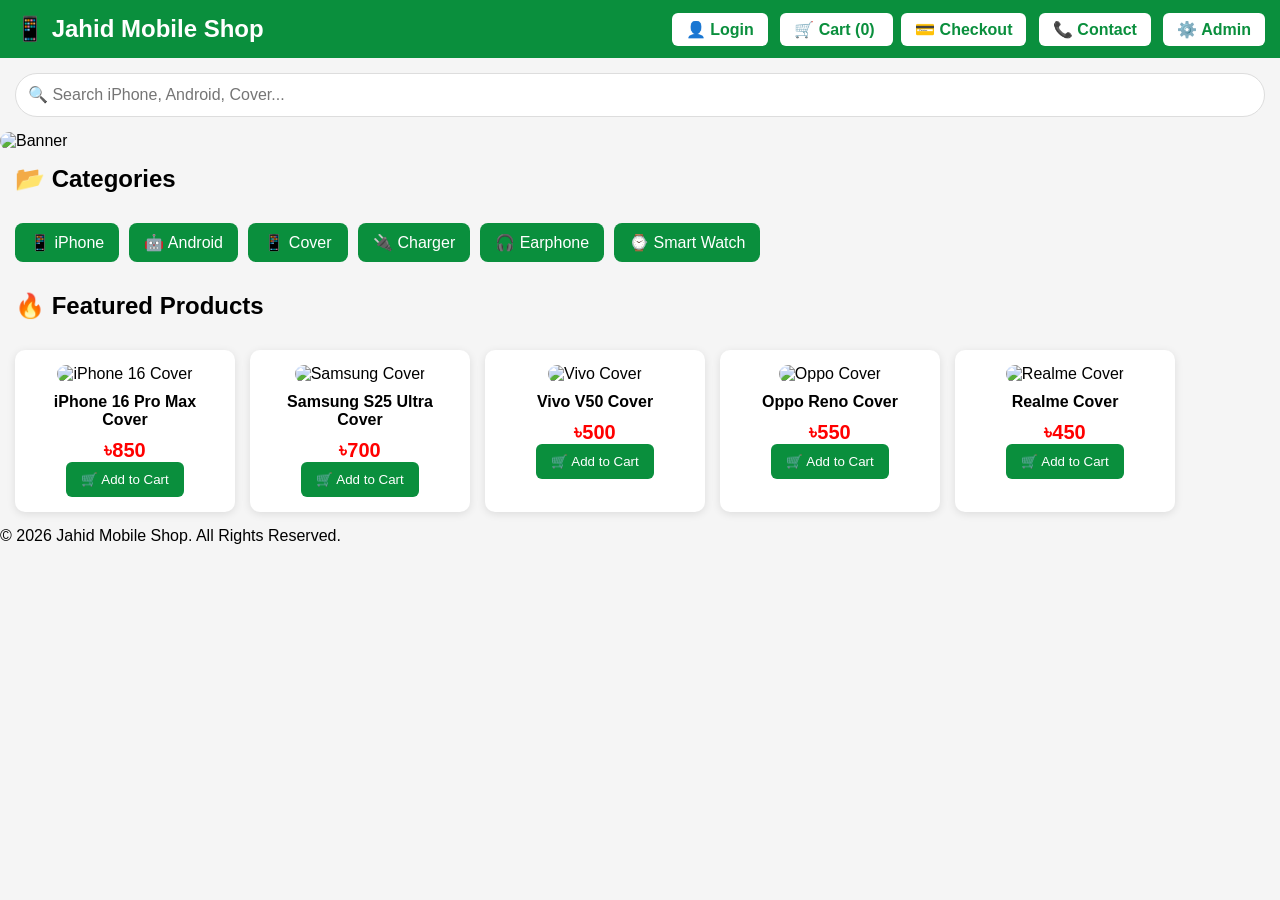
==== index.html @ 6d754131 "Add files via upload" ====
<!DOCTYPE html>
<html lang="en">

<head>

<meta charset="UTF-8">
<meta name="viewport" content="width=device-width, initial-scale=1.0">

<title>Jahid Mobile Shop</title>

<link rel="stylesheet" href="style.css">
<script src="script.js" defer></script>

</head>

<body>

<header class="header">

<div class="logo">
📱 Jahid Mobile Shop
</div>

<div class="icons">

<a href="login.html">👤 Login</a>

<a href="cart.html">
  
🛒 Cart (<span id="cartCount">0</span>)
</a>

<a href="checkout.html">💳 Checkout</a>

<a href="contact.html">📞 Contact</a>

<a href="admin.html">⚙️ Admin</a>

</div>

</header>

<div class="search-box">

<input
type="text"
id="searchInput"
placeholder="🔍 Search iPhone, Android, Cover...">

</div>

<div class="banner">

<img src="images/banner.jpg" alt="Banner">

</div>

<h2>📂 Categories</h2>

<div class="categories">

<div class="cat">📱 iPhone</div>

<div class="cat">🤖 Android</div>

<div class="cat">📱 Cover</div>

<div class="cat">🔌 Charger</div>

<div class="cat">🎧 Earphone</div>

<div class="cat">⌚ Smart Watch</div>

</div>

<h2>🔥 Featured Products</h2>

<div class="products">
  <div class="card">
<img src="images/iphone16-cover.jpg" alt="iPhone 16 Cover">
<h3>iPhone 16 Pro Max Cover</h3>
<p class="price">৳850</p>
<button onclick="buy('iPhone 16 Pro Max Cover',850)">🛒 Add to Cart</button>
</div>

<div class="card">
<img src="images/samsung-cover.jpg" alt="Samsung Cover">
<h3>Samsung S25 Ultra Cover</h3>
<p class="price">৳700</p>
<button onclick="buy('Samsung S25 Ultra Cover',700)">🛒 Add to Cart</button>
</div>

<div class="card">
<img src="images/vivo-cover.jpg" alt="Vivo Cover">
<h3>Vivo V50 Cover</h3>
<p class="price">৳500</p>
<button onclick="buy('Vivo V50 Cover',500)">🛒 Add to Cart</button>
</div>

<div class="card">
<img src="images/oppo-cover.jpg" alt="Oppo Cover">
<h3>Oppo Reno Cover</h3>
<p class="price">৳550</p>
<button onclick="buy('Oppo Reno Cover',550)">🛒 Add to Cart</button>
</div>

<div class="card">
<img src="images/realme-cover.jpg" alt="Realme Cover">
<h3>Realme Cover</h3>
<p class="price">৳450</p>
<button onclick="buy('Realme Cover',450)">🛒 Add to Cart</button>
</div>
  </div>

<footer>
 <p>© 2026 Jahid Mobile Shop. All Rights Reserved.</p>
</footer>

<script>

let cart = [];

function buy(name, price){

cart.push({name, price});

document.getElementById("cartCount").innerText = cart.length;

alert(name + " কার্টে যোগ হয়েছে");

}

const searchInput = document.getElementById("searchInput");

searchInput.addEventListener("keyup", function(){

let value = this.value.toLowerCase();

let cards = document.querySelectorAll(".card");

cards.forEach(function(card){

if(card.innerText.toLowerCase().includes(value)){

card.style.display = "block";

}else{

card.style.display = "none";

}

});

});

</script>

</body>
</html>
---- style.css ----
*{
    margin:0;
    padding:0;
    box-sizing:border-box;
    font-family:Arial,sans-serif;
}

body{
    background:#f5f5f5;
}

.header{
    background:#0a8f3d;
    color:#fff;
    padding:15px;
    display:flex;
    justify-content:space-between;
    align-items:center;
    position:sticky;
    top:0;
}

.logo{
    font-size:24px;
    font-weight:bold;
}

.icons button{
    padding:10px 15px;
    margin-left:5px;
    border:none;
    border-radius:8px;
    background:#fff;
    color:#0a8f3d;
    font-weight:bold;
    cursor:pointer;
}

.search-box{
    padding:15px;
}

.search-box input{
    width:100%;
    padding:12px;
    border-radius:30px;
    border:1px solid #ddd;
    font-size:16px;
}

.banner img{
    width:100%;
    height:200px;
    object-fit:cover;
    border-radius:12px;
}

h2{
    margin:15px;
}

.categories{
    display:flex;
    gap:10px;
    overflow:auto;
    padding:15px;
}

.cat{
    min-width:100px;
    background:#0a8f3d;
    color:#fff;
    padding:15px;
    border-radius:10px;
    text-align:center;
    cursor:pointer;
}

.products{
    display:grid;
    grid-template-columns:repeat(2,1fr);
    gap:15px;
    padding:15px;
}

.card{
    background:#fff;
    border-radius:12px;
    overflow:hidden;
    box-shadow:0 2px 8px rgba(0,0,0,.1);
}

.card img{
    width:100%;
    height:180px;
    object-fit:cover;
}

.card h3{
    padding:10px;
    font-size:16px;
}

.price{
    color:#0a8f3d;
    font-size:18px;
    font-weight:bold;
    padding:0 10px;
}

.buy{
    width:100%;
    padding:12px;
    border:none;
    background:#0a8f3d;
    color:#fff;
    cursor:pointer;
}
.icons a,
.icons button{
    background:#fff;
    color:#0a8f3d;
    padding:8px 14px;
    border:none;
    border-radius:6px;
    text-decoration:none;
    margin-left:8px;
    cursor:pointer;
    font-weight:bold;
}

.search{
    padding:15px;
}

.search input{
    width:100%;
    padding:12px;
    border:1px solid #ccc;
    border-radius:8px;
    font-size:16px;
}

.banner img{
    width:100%;
    border-radius:10px;
}

.title{
    margin:20px 15px 10px;
}

.categories{
    display:flex;
    flex-wrap:wrap;
    gap:10px;
    padding:15px;
}

.categories a,
.cat{
    background:#0a8f3d;
    color:#fff;
    padding:10px 15px;
    border-radius:8px;
    text-decoration:none;
}

.products{
    display:flex;
    flex-wrap:wrap;
    gap:15px;
    padding:15px;
}

.card{
    background:#fff;
    width:220px;
    border-radius:10px;
    padding:15px;
    text-align:center;
    box-shadow:0 2px 8px rgba(0,0,0,.1);
}

.card img{
    width:100%;
    border-radius:10px;
}

.price{
    color:red;
    font-size:20px;
    font-weight:bold;
}

.card button{
    background:#0a8f3d;
    color:#fff;
    border:none;
    padding:10px 15px;
    border-radius:6px;
    cursor:pointer;
}
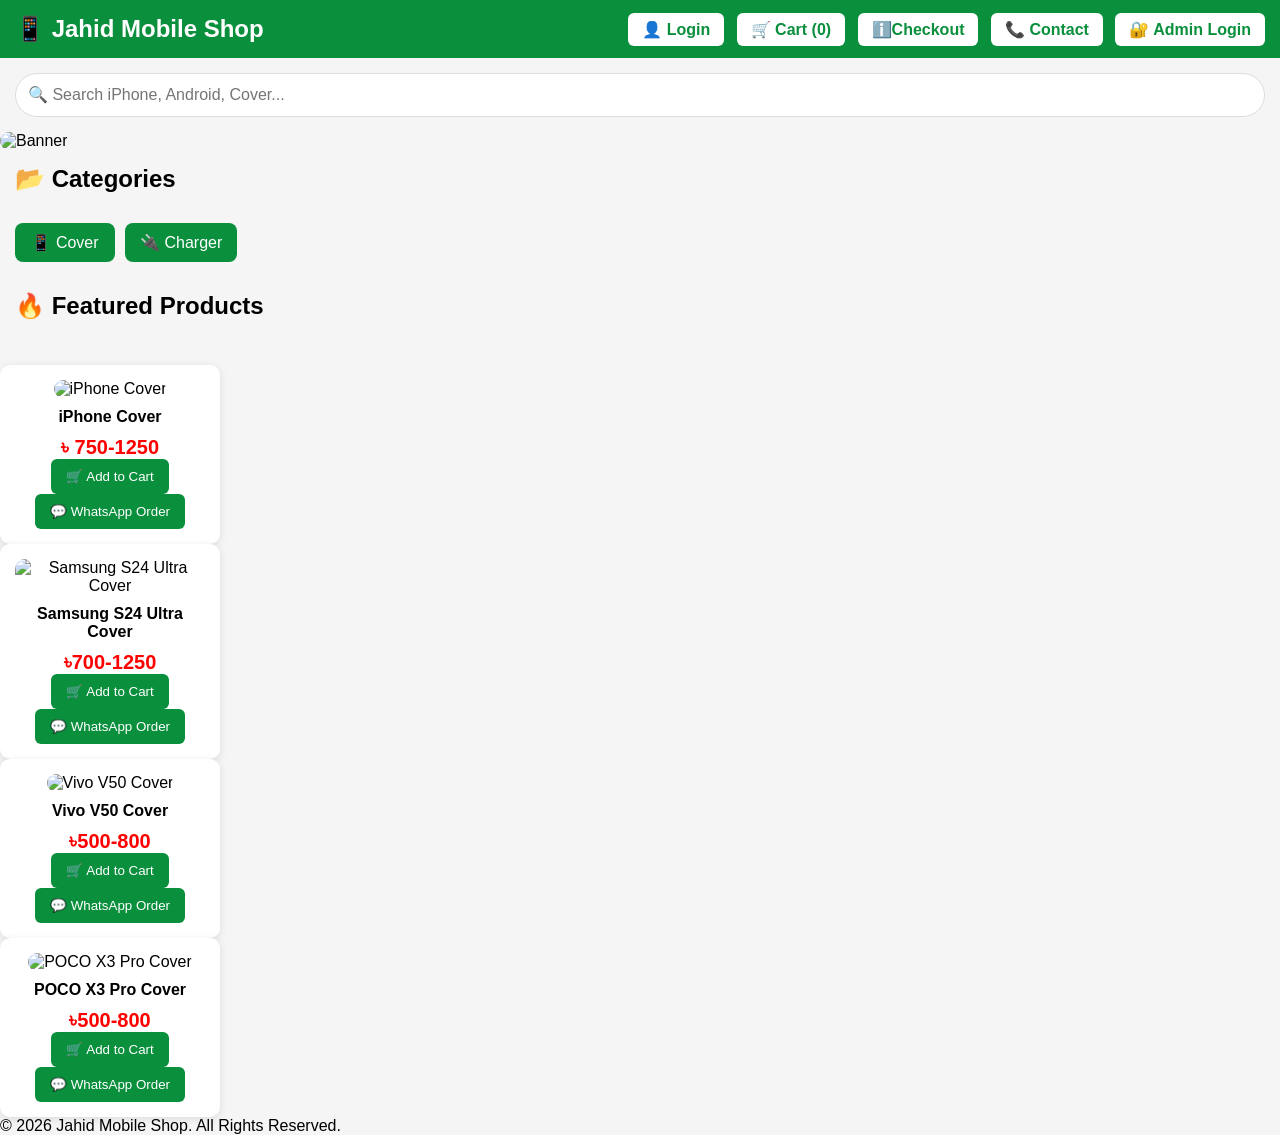
==== commit ce4fb20a: "Add files via upload" ====
--- a/index.html
+++ b/index.html
@@ -9,7 +9,7 @@
 <title>Jahid Mobile Shop</title>
 
 <link rel="stylesheet" href="style.css">
-<script src="script.js" defer></script>
+
 
 </head>
 
@@ -25,16 +25,13 @@
 
 <a href="login.html">👤 Login</a>
 
-<a href="cart.html">
-  
-🛒 Cart (<span id="cartCount">0</span>)
-</a>
+  <a href="cart.html">🛒 Cart (<span id="cartCount">0</span>)</a>
 
-<a href="checkout.html">💳 Checkout</a>
+<a href="checkout.html">ℹ️Checkout</a>
 
 <a href="contact.html">📞 Contact</a>
 
-<a href="admin.html">⚙️ Admin</a>
+<a href="login.html">🔐 Admin Login</a>
 
 </div>
 
@@ -59,102 +56,100 @@
 
 <div class="categories">
 
-<div class="cat">📱 iPhone</div>
-
-<div class="cat">🤖 Android</div>
 
 <div class="cat">📱 Cover</div>
 
 <div class="cat">🔌 Charger</div>
 
-<div class="cat">🎧 Earphone</div>
 
-<div class="cat">⌚ Smart Watch</div>
 
 </div>
 
 <h2>🔥 Featured Products</h2>
 
-<div class="products">
+<div id="products" class="products"></div>
+  
+  
+ <div class="card">
+  <img src="images/iphone-cover.jpg" alt="iPhone  Cover">
+  <h3>iPhone Cover</h3>
+  <p class="price">৳ 750-1250</p>
+  <button onclick="buy('iPhone 16 Pro Max Cover',850)">🛒 Add to Cart</button>
+  <button onclick="window.open('https://wa.me/8801XXXXXXXXX?text=আমি iPhone 16 Pro Max Cover অর্ডার করতে চাই')">💬 WhatsApp Order</button>
+</div>
+<div class="card">
+  <img src="images/s24-cover.jpg" alt="Samsung S24 Ultra Cover">
+  <h3>Samsung S24 Ultra Cover</h3>
+  <p class="price">৳700-1250</p>
+  <button onclick="buy('Samsung S24 Ultra Cover',700)">🛒 Add to Cart</button>
+  <button onclick="window.open('https://wa.me/8801XXXXXXXXX?text=আমি Samsung S24 Ultra Cover অর্ডার করতে চাই')">💬 WhatsApp Order</button>
+</div>
+<div class="card">
+  <img src="images/vivo-v50-cover.jpg" alt="Vivo V50 Cover">
+  <h3>Vivo V50 Cover</h3>
+  <p class="price">৳500-800</p>
+  <button onclick="buy('Vivo V50 Cover',500)">🛒 Add to Cart</button>
+  <button onclick="window.open('https://wa.me/8801XXXXXXXXX?text=আমি Vivo V50 Cover অর্ডার করতে চাই')">💬 WhatsApp Order</button>
+</div>
   <div class="card">
-<img src="images/iphone16-cover.jpg" alt="iPhone 16 Cover">
-<h3>iPhone 16 Pro Max Cover</h3>
-<p class="price">৳850</p>
-<button onclick="buy('iPhone 16 Pro Max Cover',850)">🛒 Add to Cart</button>
+  <img src="images/POCO X3 Pro cover.jpg" alt="POCO X3 Pro Cover">
+  <h3>POCO X3 Pro Cover</h3>
+  <p class="price">৳500-800</p>
+  <button onclick="buy('POCO X3 Pro ',500)">🛒 Add to Cart</button>
+  <button onclick="window.open('https://wa.me/8801XXXXXXXXX?text=আমি POCO X3 Pro Cover অর্ডার করতে চাই')">💬 WhatsApp Order</button>
 </div>
-
-<div class="card">
-<img src="images/samsung-cover.jpg" alt="Samsung Cover">
-<h3>Samsung S25 Ultra Cover</h3>
-<p class="price">৳700</p>
-<button onclick="buy('Samsung S25 Ultra Cover',700)">🛒 Add to Cart</button>
-</div>
-
-<div class="card">
-<img src="images/vivo-cover.jpg" alt="Vivo Cover">
-<h3>Vivo V50 Cover</h3>
-<p class="price">৳500</p>
-<button onclick="buy('Vivo V50 Cover',500)">🛒 Add to Cart</button>
-</div>
-
-<div class="card">
-<img src="images/oppo-cover.jpg" alt="Oppo Cover">
-<h3>Oppo Reno Cover</h3>
-<p class="price">৳550</p>
-<button onclick="buy('Oppo Reno Cover',550)">🛒 Add to Cart</button>
-</div>
-
-<div class="card">
-<img src="images/realme-cover.jpg" alt="Realme Cover">
-<h3>Realme Cover</h3>
-<p class="price">৳450</p>
-<button onclick="buy('Realme Cover',450)">🛒 Add to Cart</button>
-</div>
-  </div>
+  
 
 <footer>
  <p>© 2026 Jahid Mobile Shop. All Rights Reserved.</p>
 </footer>
+<script type="module">
+  // Import the functions you need from the SDKs you need
+  import { initializeApp } from "https://www.gstatic.com/firebasejs/12.16.0/firebase-app.js";
+  import { getFirestore, collection, getDocs } from "https://www.gstatic.com/firebasejs/12.16.0/firebase-firestore.js"; // TODO: Add SDKs for Firebase products that you want to use
+  // https://firebase.google.com/docs/web/setup#available-libraries
 
-<script>
+  // Your web app's Firebase configuration
+  // For Firebase JS SDK v7.20.0 and later, measurementId is optional
+  const firebaseConfig = {
+    apiKey: "AIzaSyBdUsGHwAeVF-d8NQs40hEoGHhJmYirm-M",
+    authDomain: "jahid-mobile-shop.firebaseapp.com",
+    projectId: "jahid-mobile-shop",
+    storageBucket: "jahid-mobile-shop.firebasestorage.app",
+    messagingSenderId: "501758307554",
+    appId: "1:501758307554:web:4ff36dad0e3508478782bb",
+    measurementId: "G-5F86JN1V0R"
+  };
 
-let cart = [];
+  // Initialize Firebase
+  // Initialize Firebase
+const app = initializeApp(firebaseConfig);
+const db = getFirestore(app);
 
-function buy(name, price){
+async function loadProducts() {
 
-cart.push({name, price});
+  let html = "";
 
-document.getElementById("cartCount").innerText = cart.length;
+  const snapshot = await getDocs(collection(db, "products"));
 
-alert(name + " কার্টে যোগ হয়েছে");
+  snapshot.forEach((item) => {
 
+    let p = item.data();
+
+    html += `
+      <div class="card">
+        <h3>${p.name}</h3>
+        <p>৳${p.price}</p>
+        <button>🛒 Add to Cart</button>
+      </div>
+    `;
+
+  });
+
+  document.getElementById("products").innerHTML = html;
 }
 
-const searchInput = document.getElementById("searchInput");
-
-searchInput.addEventListener("keyup", function(){
-
-let value = this.value.toLowerCase();
-
-let cards = document.querySelectorAll(".card");
-
-cards.forEach(function(card){
-
-if(card.innerText.toLowerCase().includes(value)){
-
-card.style.display = "block";
-
-}else{
-
-card.style.display = "none";
-
-}
-
-});
-
-});
-
+loadProducts();
 </script>
-
 </body>
 </html>
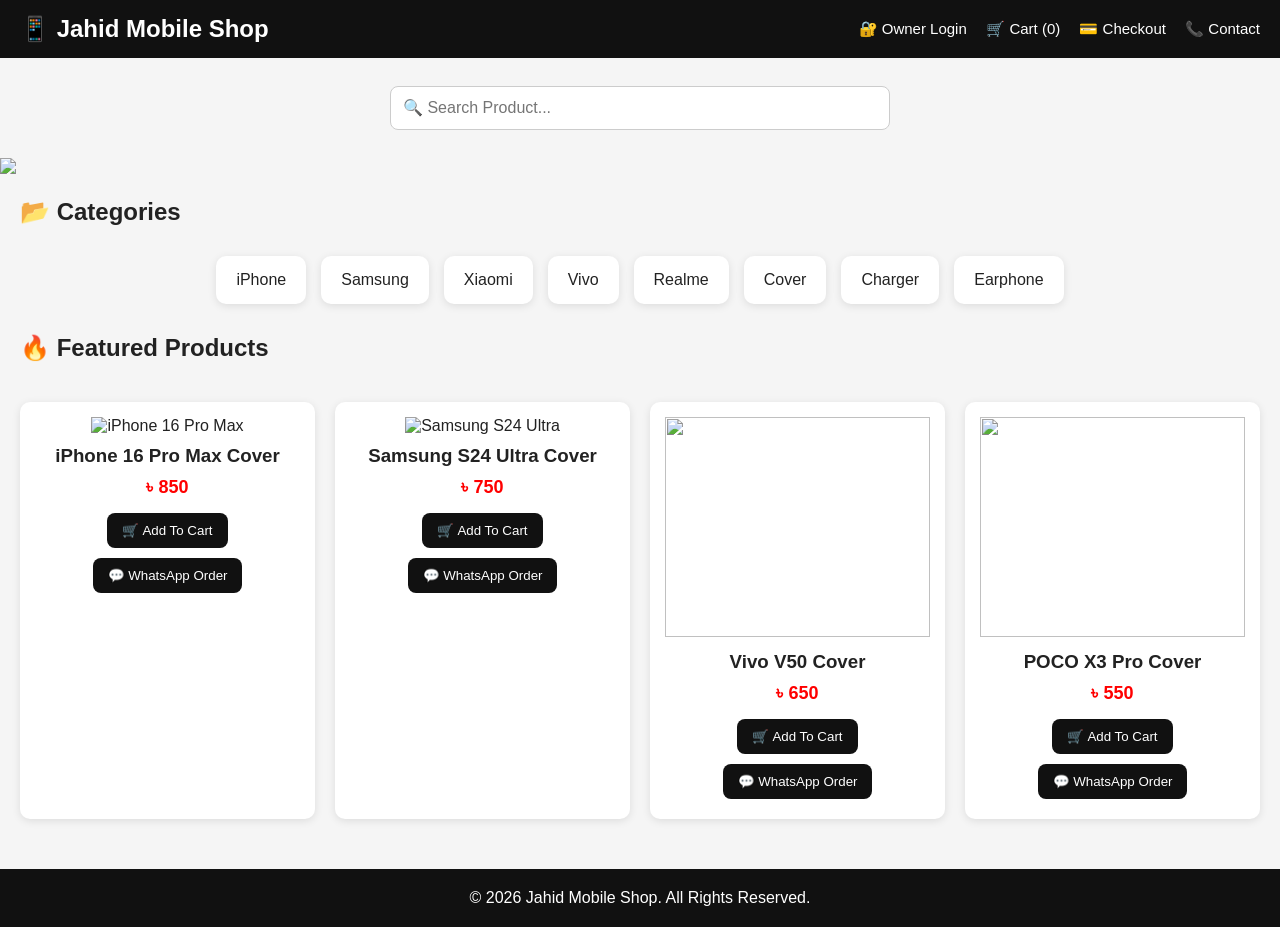
==== commit 427af621: "Add files via upload" ====
--- a/index.html
+++ b/index.html
@@ -1,6 +1,5 @@
 <!DOCTYPE html>
 <html lang="en">
-
 <head>
 
 <meta charset="UTF-8">
@@ -9,7 +8,7 @@
 <title>Jahid Mobile Shop</title>
 
 <link rel="stylesheet" href="style.css">
-
+<script src="script.js" defer></script>
 
 </head>
 
@@ -23,15 +22,19 @@
 
 <div class="icons">
 
-<a href="login.html">👤 Login</a>
+<a href="login.html">🔐 Owner Login</a>
 
-  <a href="cart.html">🛒 Cart (<span id="cartCount">0</span>)</a>
+<a href="cart.html">
+🛒 Cart (<span id="cartCount">0</span>)
+</a>
 
-<a href="checkout.html">ℹ️Checkout</a>
+<a href="checkout.html">
+💳 Checkout
+</a>
 
-<a href="contact.html">📞 Contact</a>
-
-<a href="login.html">🔐 Admin Login</a>
+<a href="contact.html">
+📞 Contact
+</a>
 
 </div>
 
@@ -40,15 +43,15 @@
 <div class="search-box">
 
 <input
+id="searchInput"
 type="text"
-id="searchInput"
-placeholder="🔍 Search iPhone, Android, Cover...">
+placeholder="🔍 Search Product...">
 
 </div>
 
 <div class="banner">
 
-<img src="images/banner.jpg" alt="Banner">
+<img src="images/banner.jpg">
 
 </div>
 
@@ -56,100 +59,110 @@
 
 <div class="categories">
 
+<div class="cat">iPhone</div>
 
-<div class="cat">📱 Cover</div>
+<div class="cat">Samsung</div>
 
-<div class="cat">🔌 Charger</div>
+<div class="cat">Xiaomi</div>
 
+<div class="cat">Vivo</div>
 
+<div class="cat">Realme</div>
+
+<div class="cat">Cover</div>
+
+<div class="cat">Charger</div>
+
+<div class="cat">Earphone</div>
 
 </div>
 
 <h2>🔥 Featured Products</h2>
 
-<div id="products" class="products"></div>
-  
-  
- <div class="card">
-  <img src="images/iphone-cover.jpg" alt="iPhone  Cover">
-  <h3>iPhone Cover</h3>
-  <p class="price">৳ 750-1250</p>
-  <button onclick="buy('iPhone 16 Pro Max Cover',850)">🛒 Add to Cart</button>
-  <button onclick="window.open('https://wa.me/8801XXXXXXXXX?text=আমি iPhone 16 Pro Max Cover অর্ডার করতে চাই')">💬 WhatsApp Order</button>
+<div class="products">
+  <!-- Product 1 -->
+<div class="card">
+
+<img src="images/iphone16.jpg" alt="iPhone 16 Pro Max">
+
+<h3>iPhone 16 Pro Max Cover</h3>
+
+<p class="price">৳ 850</p>
+
+<button onclick="buy('iPhone 16 Pro Max Cover',850,'images/iphone16.jpg')">
+🛒 Add To Cart
+</button>
+
+<button onclick="window.open('https://wa.me/8801779158300?text=আমি iPhone 16 Pro Max Cover অর্ডার করতে চাই')">
+💬 WhatsApp Order
+</button>
+
 </div>
+
+<!-- Product 2 -->
 <div class="card">
-  <img src="images/s24-cover.jpg" alt="Samsung S24 Ultra Cover">
-  <h3>Samsung S24 Ultra Cover</h3>
-  <p class="price">৳700-1250</p>
-  <button onclick="buy('Samsung S24 Ultra Cover',700)">🛒 Add to Cart</button>
-  <button onclick="window.open('https://wa.me/8801XXXXXXXXX?text=আমি Samsung S24 Ultra Cover অর্ডার করতে চাই')">💬 WhatsApp Order</button>
+
+<img src="images/s24.jpg" alt="Samsung S24 Ultra">
+
+<h3>Samsung S24 Ultra Cover</h3>
+
+<p class="price">৳ 750</p>
+
+<button onclick="buy('Samsung S24 Ultra Cover',750,'images/s24.jpg')">
+🛒 Add To Cart
+</button>
+
+<button onclick="window.open('https://wa.me/8801779158300?text=আমি Samsung S24 Ultra Cover অর্ডার করতে চাই')">
+💬 WhatsApp Order
+</button>
+
 </div>
+
+<!-- Product 3 -->
 <div class="card">
-  <img src="images/vivo-v50-cover.jpg" alt="Vivo V50 Cover">
-  <h3>Vivo V50 Cover</h3>
-  <p class="price">৳500-800</p>
-  <button onclick="buy('Vivo V50 Cover',500)">🛒 Add to Cart</button>
-  <button onclick="window.open('https://wa.me/8801XXXXXXXXX?text=আমি Vivo V50 Cover অর্ডার করতে চাই')">💬 WhatsApp Order</button>
+
+<img src="images/vivov50.jpg">
+
+<h3>Vivo V50 Cover</h3>
+
+<p class="price">৳ 650</p>
+
+<button onclick="buy('Vivo V50 Cover',650,'images/vivov50.jpg')">
+🛒 Add To Cart
+</button>
+
+<button onclick="window.open('https://wa.me/8801779158300?text=আমি Vivo V50 Cover অর্ডার করতে চাই')">
+💬 WhatsApp Order
+</button>
+
 </div>
-  <div class="card">
-  <img src="images/POCO X3 Pro cover.jpg" alt="POCO X3 Pro Cover">
-  <h3>POCO X3 Pro Cover</h3>
-  <p class="price">৳500-800</p>
-  <button onclick="buy('POCO X3 Pro ',500)">🛒 Add to Cart</button>
-  <button onclick="window.open('https://wa.me/8801XXXXXXXXX?text=আমি POCO X3 Pro Cover অর্ডার করতে চাই')">💬 WhatsApp Order</button>
+
+<!-- Product 4 -->
+<div class="card">
+
+<img src="images/poco.jpg">
+
+<h3>POCO X3 Pro Cover</h3>
+
+<p class="price">৳ 550</p>
+
+<button onclick="buy('POCO X3 Pro Cover',550,'images/poco.jpg')">
+🛒 Add To Cart
+</button>
+
+<button onclick="window.open('https://wa.me/8801779158300?text=আমি POCO X3 Pro Cover অর্ডার করতে চাই')">
+💬 WhatsApp Order
+</button>
+
 </div>
-  
+
+</div>
 
 <footer>
- <p>© 2026 Jahid Mobile Shop. All Rights Reserved.</p>
+
+<p>© 2026 Jahid Mobile Shop. All Rights Reserved.</p>
+
 </footer>
-<script type="module">
-  // Import the functions you need from the SDKs you need
-  import { initializeApp } from "https://www.gstatic.com/firebasejs/12.16.0/firebase-app.js";
-  import { getFirestore, collection, getDocs } from "https://www.gstatic.com/firebasejs/12.16.0/firebase-firestore.js"; // TODO: Add SDKs for Firebase products that you want to use
-  // https://firebase.google.com/docs/web/setup#available-libraries
 
-  // Your web app's Firebase configuration
-  // For Firebase JS SDK v7.20.0 and later, measurementId is optional
-  const firebaseConfig = {
-    apiKey: "AIzaSyBdUsGHwAeVF-d8NQs40hEoGHhJmYirm-M",
-    authDomain: "jahid-mobile-shop.firebaseapp.com",
-    projectId: "jahid-mobile-shop",
-    storageBucket: "jahid-mobile-shop.firebasestorage.app",
-    messagingSenderId: "501758307554",
-    appId: "1:501758307554:web:4ff36dad0e3508478782bb",
-    measurementId: "G-5F86JN1V0R"
-  };
-
-  // Initialize Firebase
-  // Initialize Firebase
-const app = initializeApp(firebaseConfig);
-const db = getFirestore(app);
-
-async function loadProducts() {
-
-  let html = "";
-
-  const snapshot = await getDocs(collection(db, "products"));
-
-  snapshot.forEach((item) => {
-
-    let p = item.data();
-
-    html += `
-      <div class="card">
-        <h3>${p.name}</h3>
-        <p>৳${p.price}</p>
-        <button>🛒 Add to Cart</button>
-      </div>
-    `;
-
-  });
-
-  document.getElementById("products").innerHTML = html;
-}
-
-loadProducts();
-</script>
 </body>
 </html>
--- a/style.css
+++ b/style.css
@@ -1,205 +1,184 @@
+/* ===========================
+   Jahid Mobile Shop v2
+   style.css
+=========================== */
+
 *{
-    margin:0;
-    padding:0;
-    box-sizing:border-box;
-    font-family:Arial,sans-serif;
+margin:0;
+padding:0;
+box-sizing:border-box;
+font-family:Arial,sans-serif;
 }
 
 body{
-    background:#f5f5f5;
+background:#f5f5f5;
+color:#222;
 }
 
 .header{
-    background:#0a8f3d;
-    color:#fff;
-    padding:15px;
-    display:flex;
-    justify-content:space-between;
-    align-items:center;
-    position:sticky;
-    top:0;
+background:#111;
+color:#fff;
+padding:15px 20px;
+display:flex;
+justify-content:space-between;
+align-items:center;
+flex-wrap:wrap;
 }
 
 .logo{
-    font-size:24px;
-    font-weight:bold;
+font-size:24px;
+font-weight:bold;
 }
 
-.icons button{
-    padding:10px 15px;
-    margin-left:5px;
-    border:none;
-    border-radius:8px;
-    background:#fff;
-    color:#0a8f3d;
-    font-weight:bold;
-    cursor:pointer;
+.icons a{
+color:#fff;
+text-decoration:none;
+margin-left:15px;
+font-size:15px;
+}
+
+.icons a:hover{
+color:#00ffcc;
 }
 
 .search-box{
-    padding:15px;
+padding:20px;
+text-align:center;
 }
 
 .search-box input{
-    width:100%;
-    padding:12px;
-    border-radius:30px;
-    border:1px solid #ddd;
-    font-size:16px;
+width:90%;
+max-width:500px;
+padding:12px;
+border-radius:8px;
+border:1px solid #ccc;
+font-size:16px;
 }
 
 .banner img{
-    width:100%;
-    height:200px;
-    object-fit:cover;
-    border-radius:12px;
+width:100%;
+max-height:300px;
+object-fit:cover;
 }
 
 h2{
-    margin:15px;
+padding:20px;
 }
 
 .categories{
-    display:flex;
-    gap:10px;
-    overflow:auto;
-    padding:15px;
+display:flex;
+justify-content:center;
+gap:15px;
+flex-wrap:wrap;
+padding:10px;
 }
 
 .cat{
-    min-width:100px;
-    background:#0a8f3d;
-    color:#fff;
-    padding:15px;
-    border-radius:10px;
-    text-align:center;
-    cursor:pointer;
+background:#fff;
+padding:15px 20px;
+border-radius:10px;
+cursor:pointer;
+box-shadow:0 2px 8px rgba(0,0,0,.1);
+transition:.3s;
+}
+
+.cat:hover{
+background:#111;
+color:#fff;
 }
 
 .products{
-    display:grid;
-    grid-template-columns:repeat(2,1fr);
-    gap:15px;
-    padding:15px;
+display:grid;
+grid-template-columns:repeat(auto-fit,minmax(220px,1fr));
+gap:20px;
+padding:20px;
 }
 
 .card{
-    background:#fff;
-    border-radius:12px;
-    overflow:hidden;
-    box-shadow:0 2px 8px rgba(0,0,0,.1);
+background:#fff;
+border-radius:10px;
+overflow:hidden;
+box-shadow:0 2px 8px rgba(0,0,0,.1);
+padding:15px;
+text-align:center;
 }
 
 .card img{
-    width:100%;
-    height:180px;
-    object-fit:cover;
+width:100%;
+height:220px;
+object-fit:cover;
 }
 
 .card h3{
-    padding:10px;
-    font-size:16px;
+margin:10px 0;
 }
 
 .price{
-    color:#0a8f3d;
-    font-size:18px;
-    font-weight:bold;
-    padding:0 10px;
+color:red;
+font-size:18px;
+font-weight:bold;
+margin-bottom:10px;
 }
 
-.buy{
-    width:100%;
-    padding:12px;
-    border:none;
-    background:#0a8f3d;
-    color:#fff;
-    cursor:pointer;
-}
-.icons a,
-.icons button{
-    background:#fff;
-    color:#0a8f3d;
-    padding:8px 14px;
-    border:none;
-    border-radius:6px;
-    text-decoration:none;
-    margin-left:8px;
-    cursor:pointer;
-    font-weight:bold;
+button{
+background:#111;
+color:#fff;
+border:none;
+padding:10px 15px;
+border-radius:8px;
+cursor:pointer;
+margin:5px;
 }
 
-.search{
-    padding:15px;
+button:hover{
+background:#00a884;
 }
 
-.search input{
-    width:100%;
-    padding:12px;
-    border:1px solid #ccc;
-    border-radius:8px;
-    font-size:16px;
+input,
+select{
+width:100%;
+padding:12px;
+margin:8px 0;
+border:1px solid #ccc;
+border-radius:8px;
 }
 
-.banner img{
-    width:100%;
-    border-radius:10px;
+footer{
+background:#111;
+color:#fff;
+text-align:center;
+padding:20px;
+margin-top:30px;
 }
 
-.title{
-    margin:20px 15px 10px;
+@media(max-width:768px){
+
+.header{
+flex-direction:column;
+gap:10px;
 }
 
-.categories{
-    display:flex;
-    flex-wrap:wrap;
-    gap:10px;
-    padding:15px;
+.icons{
+display:flex;
+flex-wrap:wrap;
+justify-content:center;
 }
 
-.categories a,
-.cat{
-    background:#0a8f3d;
-    color:#fff;
-    padding:10px 15px;
-    border-radius:8px;
-    text-decoration:none;
+.icons a{
+margin:8px;
 }
 
 .products{
-    display:flex;
-    flex-wrap:wrap;
-    gap:15px;
-    padding:15px;
+grid-template-columns:repeat(2,1fr);
 }
 
-.card{
-    background:#fff;
-    width:220px;
-    border-radius:10px;
-    padding:15px;
-    text-align:center;
-    box-shadow:0 2px 8px rgba(0,0,0,.1);
 }
 
-.card img{
-    width:100%;
-    border-radius:10px;
+@media(max-width:480px){
+
+.products{
+grid-template-columns:1fr;
 }
 
-.price{
-    color:red;
-    font-size:20px;
-    font-weight:bold;
 }
 
-.card button{
-    background:#0a8f3d;
-    color:#fff;
-    border:none;
-    padding:10px 15px;
-    border-radius:6px;
-    cursor:pointer;
-} 
-
-
